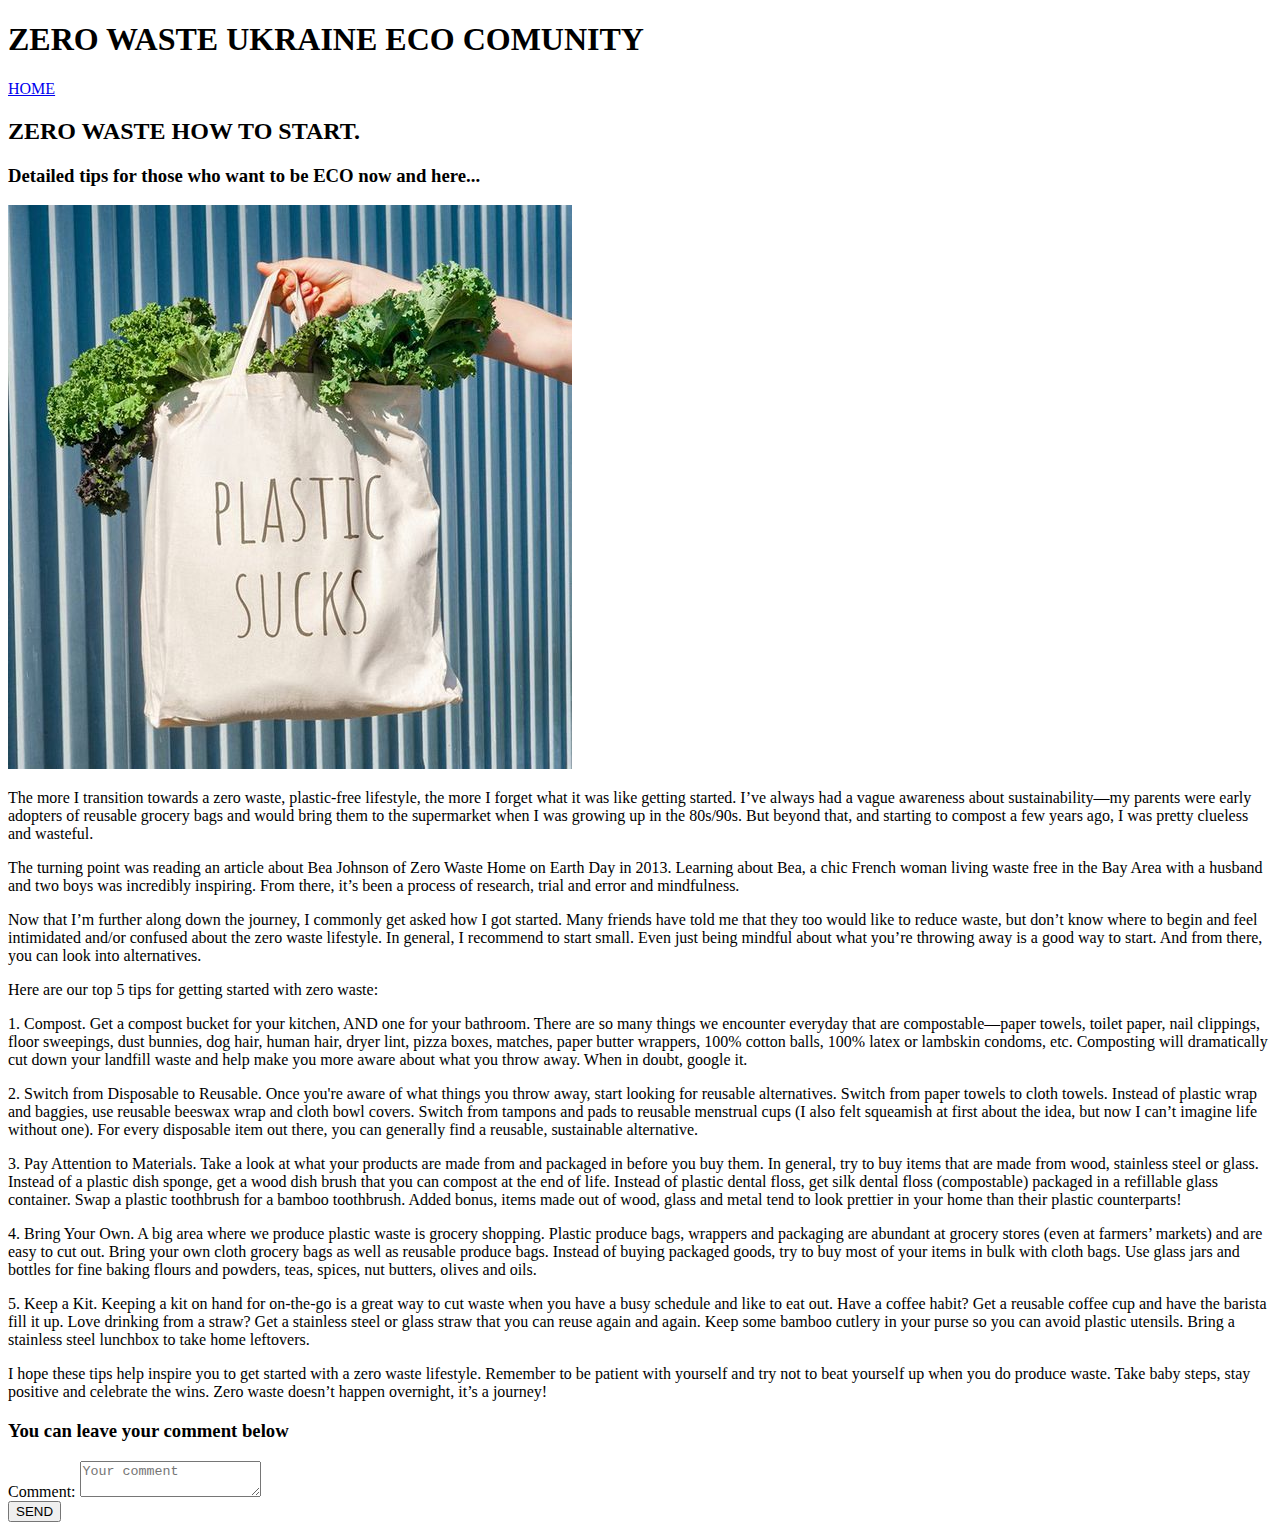
==== zero-waste-how-to-start.html @ 37746d54 "CSS edited" ====
<!DOCTYPE html>
<html lang="en">
<head>
    <meta charset="UTF-8">
    <meta name="viewport" content="width=device-width, initial-scale=1.0">
    <meta http-equiv="X-UA-Compatible" content="ie=edge">
    <title>Zero Waste. How to start</title>
</head>
<body>
     <header id="home">
        <h1>ZERO WASTE UKRAINE ECO COMUNITY</h1>
     <nav>
         <a href="index.html">HOME</a>
     </nav>
     </header>
     <section>
         <h2>ZERO WASTE HOW TO START.</h2>
         <h3>Detailed tips for those who want to be ECO now and here...</h3>
         <img src="img/plastic-sucks-eco-bag.jpg" alt="eco bag 'plastic sucks'">
         <p>The more I transition towards a zero waste, plastic-free lifestyle, the more I forget what it was like getting started. I’ve always had a vague awareness about sustainability—my parents were early adopters of reusable grocery bags and would bring them to the supermarket when I was growing up in the 80s/90s. But beyond that, and starting to compost a few years ago, I was pretty clueless and wasteful.</p>
         <p>The turning point was reading an article about Bea Johnson of Zero Waste Home on Earth Day in 2013. Learning about Bea, a chic French woman living waste free in the Bay Area with a husband and two boys was incredibly inspiring. From there, it’s been a process of research, trial and error and mindfulness.</p>
         <p>Now that I’m further along down the journey, I commonly get asked how I got started. Many friends have told me that they too would like to reduce waste, but don’t know where to begin and feel intimidated and/or confused about the zero waste lifestyle. In general, I recommend to start small. Even just being mindful about what you’re throwing away is a good way to start. And from there, you can look into alternatives.</p>
         <p>Here are our top 5 tips for getting started with zero waste:</p>
         <p>1. Compost. Get a compost bucket for your kitchen, AND one for your bathroom. There are so many things we encounter everyday that are compostable—paper towels, toilet paper, nail clippings, floor sweepings, dust bunnies, dog hair, human hair, dryer lint, pizza boxes, matches, paper butter wrappers, 100% cotton balls, 100% latex or lambskin condoms, etc. Composting will dramatically cut down your landfill waste and help make you more aware about what you throw away. When in doubt, google it. </p>
         <p>2. Switch from Disposable to Reusable. Once you're aware of what things you throw away, start looking for reusable alternatives. Switch from paper towels to cloth towels. Instead of plastic wrap and baggies, use reusable beeswax wrap and cloth bowl covers. Switch from tampons and pads to reusable menstrual cups (I also felt squeamish at first about the idea, but now I can’t imagine life without one). For every disposable item out there, you can generally find a reusable, sustainable alternative. </p>
         <p>3. Pay Attention to Materials. Take a look at what your products are made from and packaged in before you buy them. In general, try to buy items that are made from wood, stainless steel or glass. Instead of a plastic dish sponge, get a wood dish brush that you can compost at the end of life. Instead of plastic dental floss, get silk dental floss (compostable) packaged in a refillable glass container. Swap a plastic toothbrush for a bamboo toothbrush. Added bonus, items made out of wood, glass and metal tend to look prettier in your home than their plastic counterparts!</p>
         <p>4. Bring Your Own. A big area where we produce plastic waste is grocery shopping. Plastic produce bags, wrappers and packaging are abundant at grocery stores (even at farmers’ markets) and are easy to cut out. Bring your own cloth grocery bags as well as reusable produce bags. Instead of buying packaged goods, try to buy most of your items in bulk with cloth bags. Use glass jars and bottles for fine baking flours and powders, teas, spices, nut butters, olives and oils. </p>
         <p>5. Keep a Kit. Keeping a kit on hand for on-the-go is a great way to cut waste when you have a busy schedule and like to eat out. Have a coffee habit? Get a reusable coffee cup and have the barista fill it up. Love drinking from a straw? Get a stainless steel or glass straw that you can reuse again and again. Keep some bamboo cutlery in your purse so you can avoid plastic utensils. Bring a stainless steel lunchbox to take home leftovers. </p>
         <p>I hope these tips help inspire you to get started with a zero waste lifestyle. Remember to be patient with yourself and try not to beat yourself up when you do produce waste. Take baby steps, stay positive and celebrate the wins. Zero waste doesn’t happen overnight, it’s a journey!</p>
     </section>
     <section>
         <h3>You can leave your comment below</h3>
         <form action="https://formspree.io/xbjolnvg" method="POST">
         <label>Comment:
         <textarea id="comment" placeholder="Your comment" name="Your comment"></textarea>
         </label>
         <br>
         <div class="button">
         <button type="submit">SEND</button>
         </div>
         </form>
     </section>
</body>
</html>
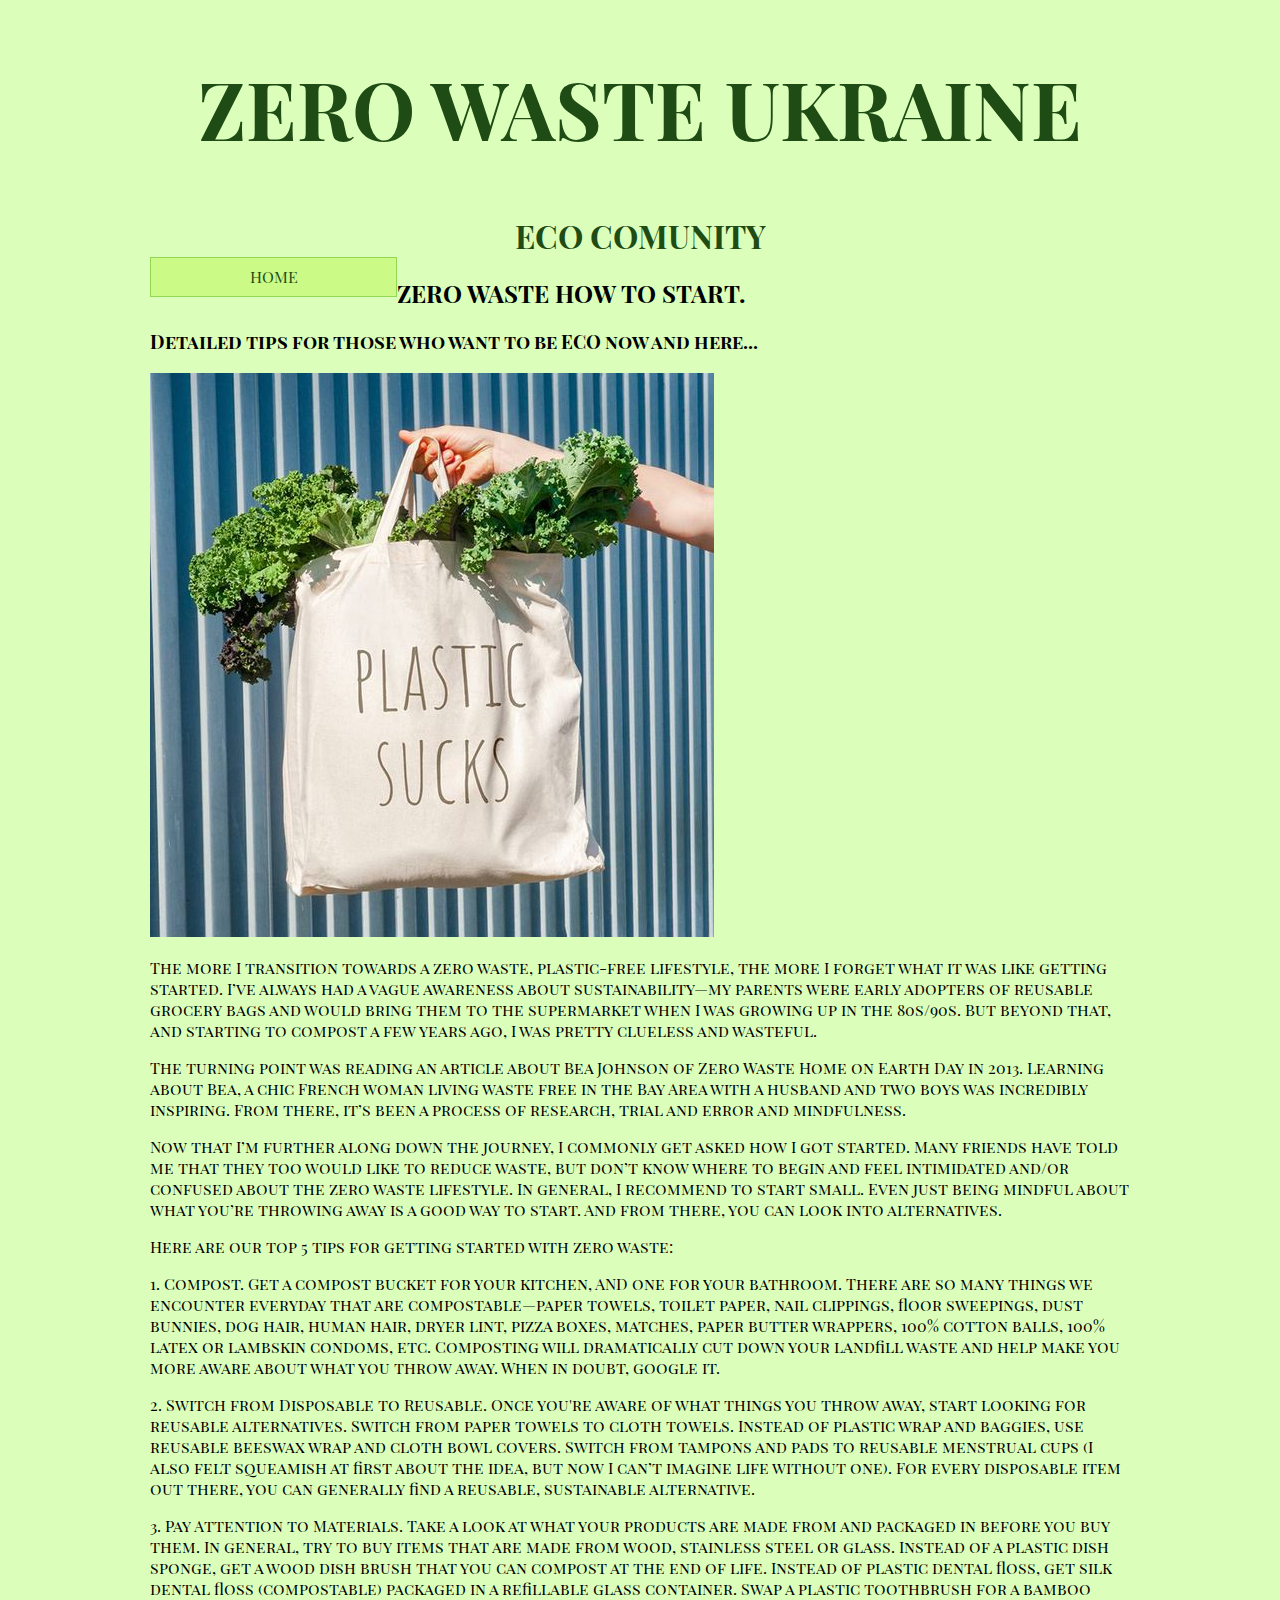
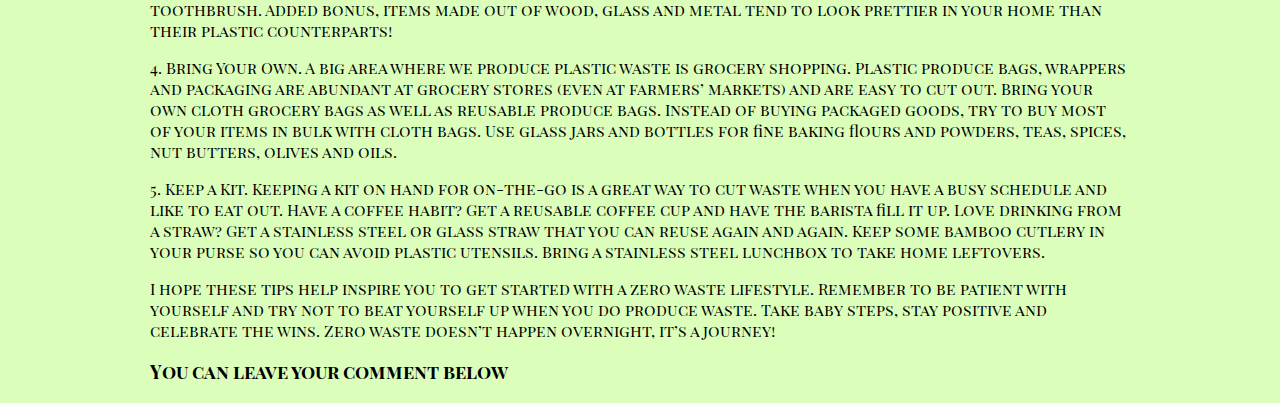
==== commit 0c551afb: "Article page css added" ====
--- a/zero-waste-how-to-start.html
+++ b/zero-waste-how-to-start.html
@@ -5,10 +5,15 @@
     <meta name="viewport" content="width=device-width, initial-scale=1.0">
     <meta http-equiv="X-UA-Compatible" content="ie=edge">
     <title>Zero Waste. How to start</title>
+    <link rel="shortcut icon" href="img/eco.ico" />
+    <link rel="stylesheet" href="css/zero-waste-how-to-start.css">
 </head>
 <body>
-     <header id="home">
-        <h1>ZERO WASTE UKRAINE ECO COMUNITY</h1>
+<div id="fb-root"></div>
+<script async defer crossorigin="anonymous" src="https://connect.facebook.net/ru_RU/sdk.js#xfbml=1&version=v6.0"></script>
+     <h1 class="logo">ZERO WASTE UKRAINE</h1>
+        <h1 class="under-logo">ECO COMUNITY</h1>
+        <div class="clock"></div>
      <nav>
          <a href="index.html">HOME</a>
      </nav>
@@ -30,15 +35,7 @@
      </section>
      <section>
          <h3>You can leave your comment below</h3>
-         <form action="https://formspree.io/xbjolnvg" method="POST">
-         <label>Comment:
-         <textarea id="comment" placeholder="Your comment" name="Your comment"></textarea>
-         </label>
-         <br>
-         <div class="button">
-         <button type="submit">SEND</button>
-         </div>
-         </form>
+         <div class="fb-comments" data-href="https://mariia-soroka-new.github.io/main-project/zero-waste-how-to-start.html" data-numposts="5"></div>
      </section>
 </body>
 </html>--- a/css/zero-waste-how-to-start.css
+++ b/css/zero-waste-how-to-start.css
@@ -0,0 +1,51 @@
+@import url('https://fonts.googleapis.com/css?family=Playfair+Display+SC:400,700&display=swap');
+@import url('https://fonts.googleapis.com/css?family=Cambay:400,700&display=swap');
+
+:root {
+    --main-color: #1f4c14;
+    font-family: 'Playfair Display SC';
+}
+
+body {
+    background-color: #dbffbb;
+    max-width: 980px;
+    margin: auto;
+}
+
+main {
+    display: flex;
+    flex-direction: column;
+    margin: 20px 0;
+}
+.logo {
+    font-size: 5rem;
+    text-transform: uppercase;
+    text-align: center;
+    color: var(--main-color);
+    font-family: 'Playfair Display SC', bold;
+}
+
+.under-logo {
+    font-size: 2rem;
+    text-transform: uppercase;
+    text-align: center;
+    color: var(--main-color);
+    font-family: 'Playfair Display SC';
+    margin: auto;
+    padding: 0;
+}
+
+nav a {
+  display: flex;
+  text-transform: uppercase;
+  text-decoration: none;
+  color: var(--main-color);
+  float: left;
+  border: 1px solid #91d855;
+  background: #cbfa86;
+  padding: 1ex 12ex;
+}
+
+nav a:hover {
+    background: #91d855;
+}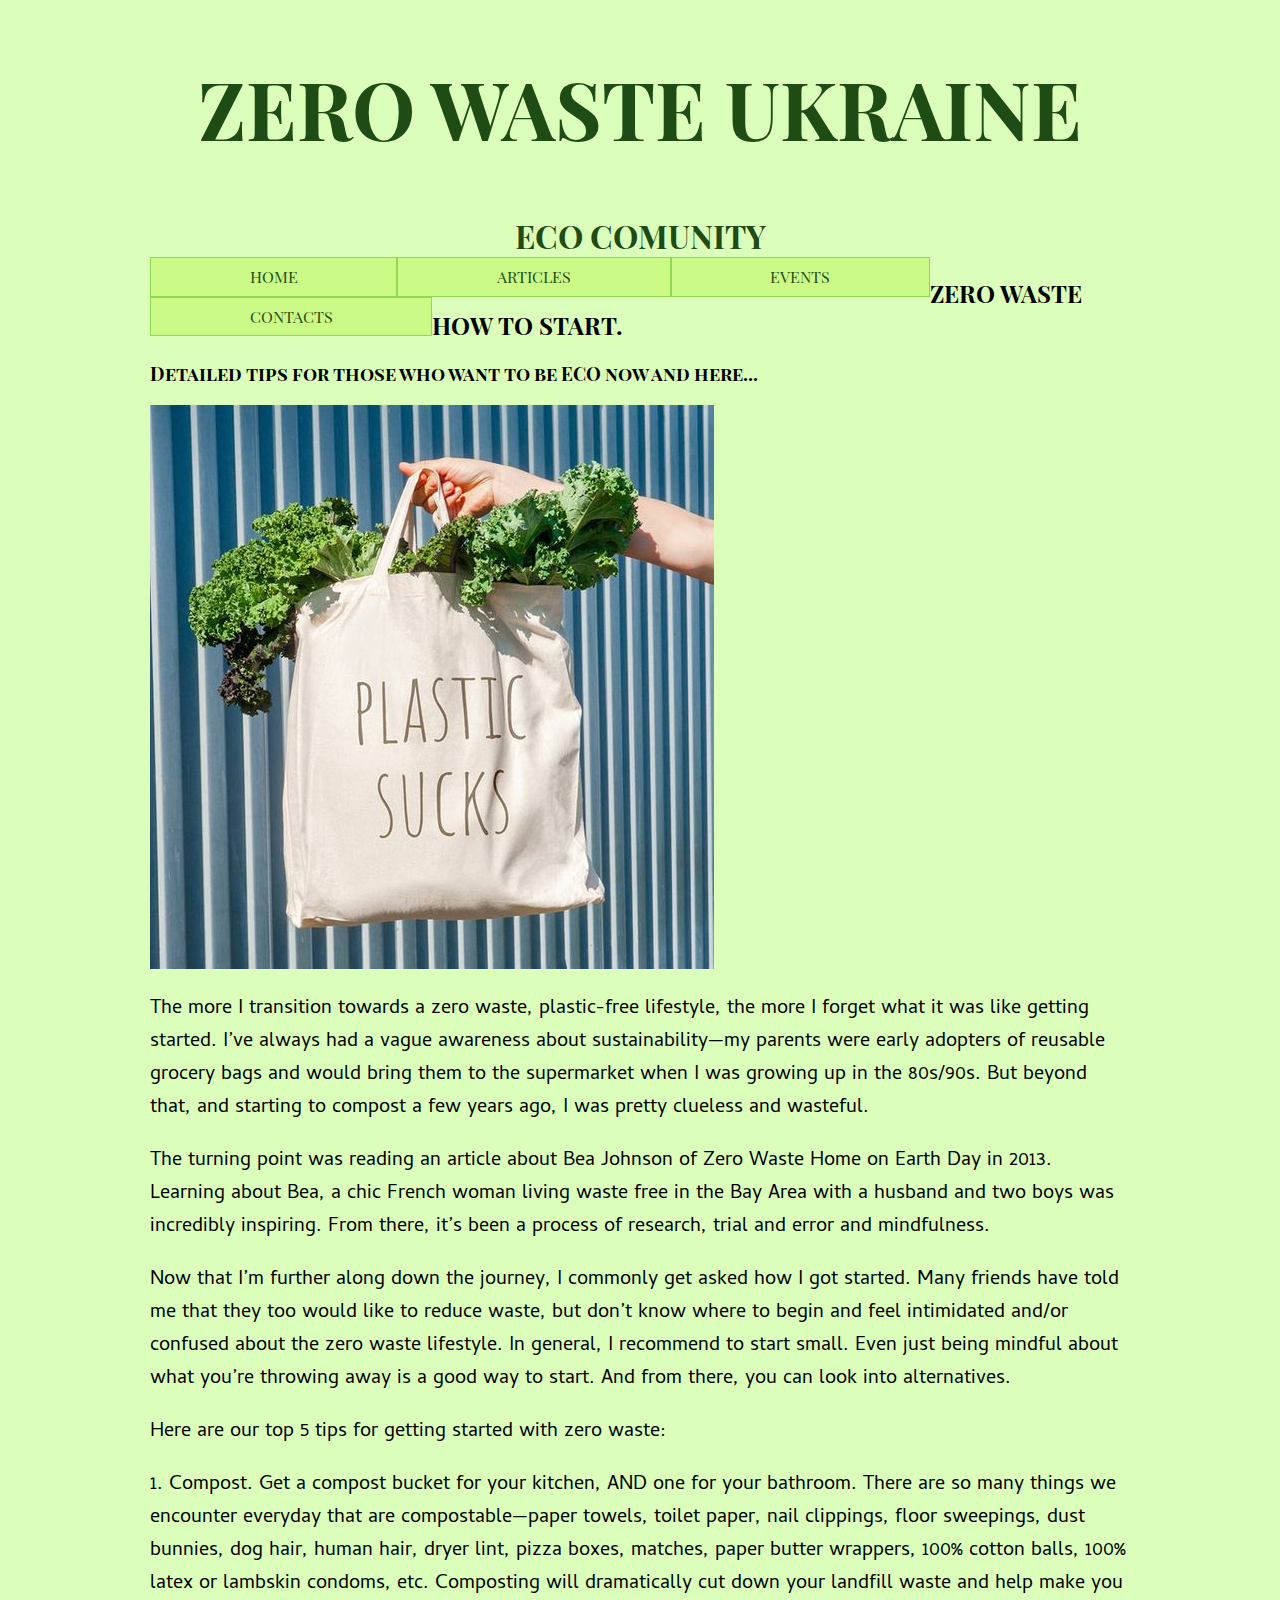
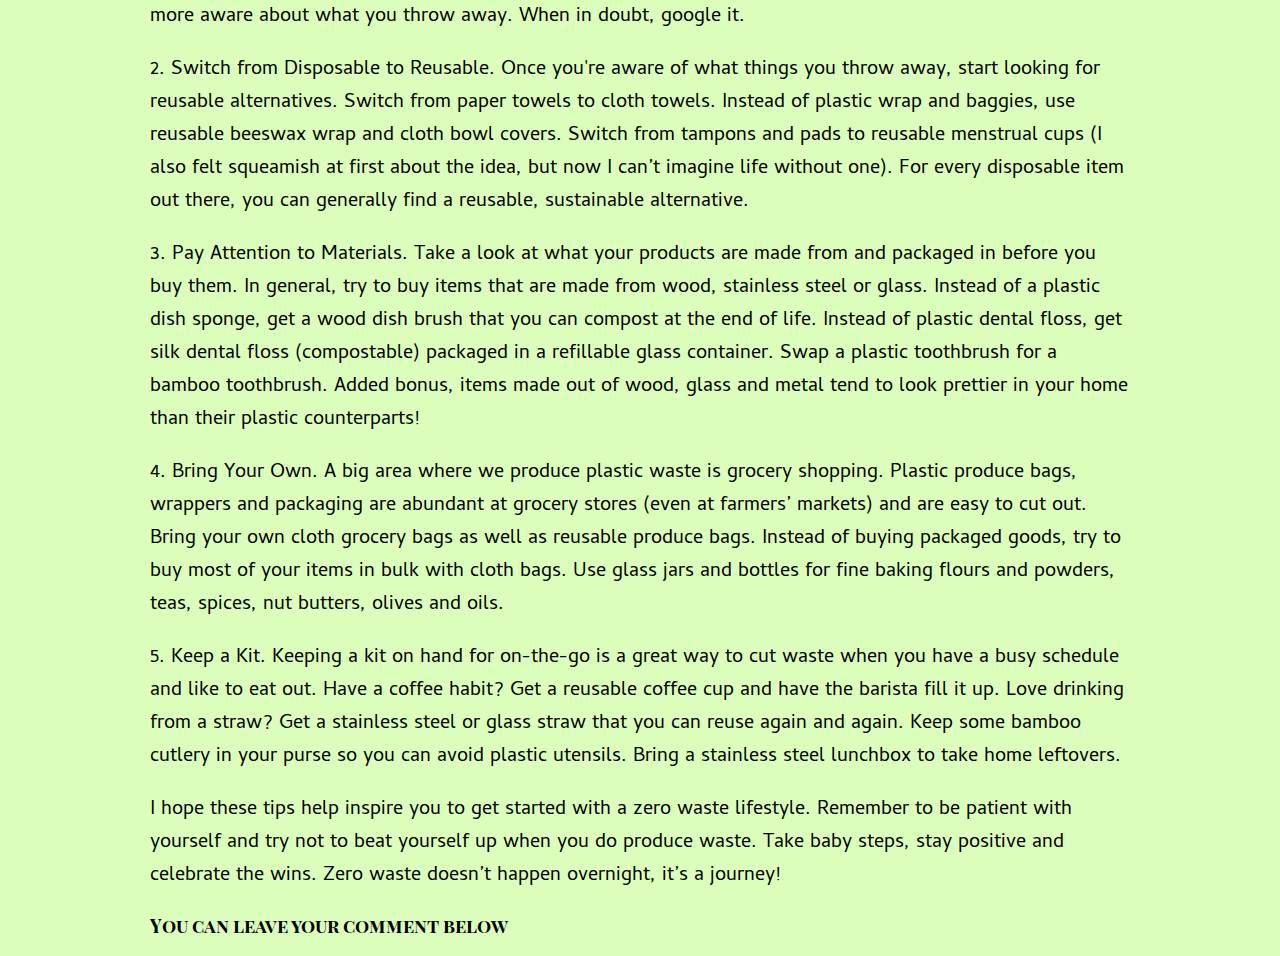
==== commit afd75f6b: "changed" ====
--- a/zero-waste-how-to-start.html
+++ b/zero-waste-how-to-start.html
@@ -16,6 +16,9 @@
         <div class="clock"></div>
      <nav>
          <a href="index.html">HOME</a>
+         <a href="index.html">ARTICLES</a>
+         <a href="index.html">EVENTS</a>
+         <a href="index.html">CONTACTS</a>
      </nav>
      </header>
      <section>
--- a/css/zero-waste-how-to-start.css
+++ b/css/zero-waste-how-to-start.css
@@ -37,6 +37,7 @@
 
 nav a {
   display: flex;
+  align-content: center;
   text-transform: uppercase;
   text-decoration: none;
   color: var(--main-color);
@@ -48,4 +49,9 @@
 
 nav a:hover {
     background: #91d855;
+}
+
+section p {
+    font-size: 1.25rem;
+    font-family: 'Cambay';
 }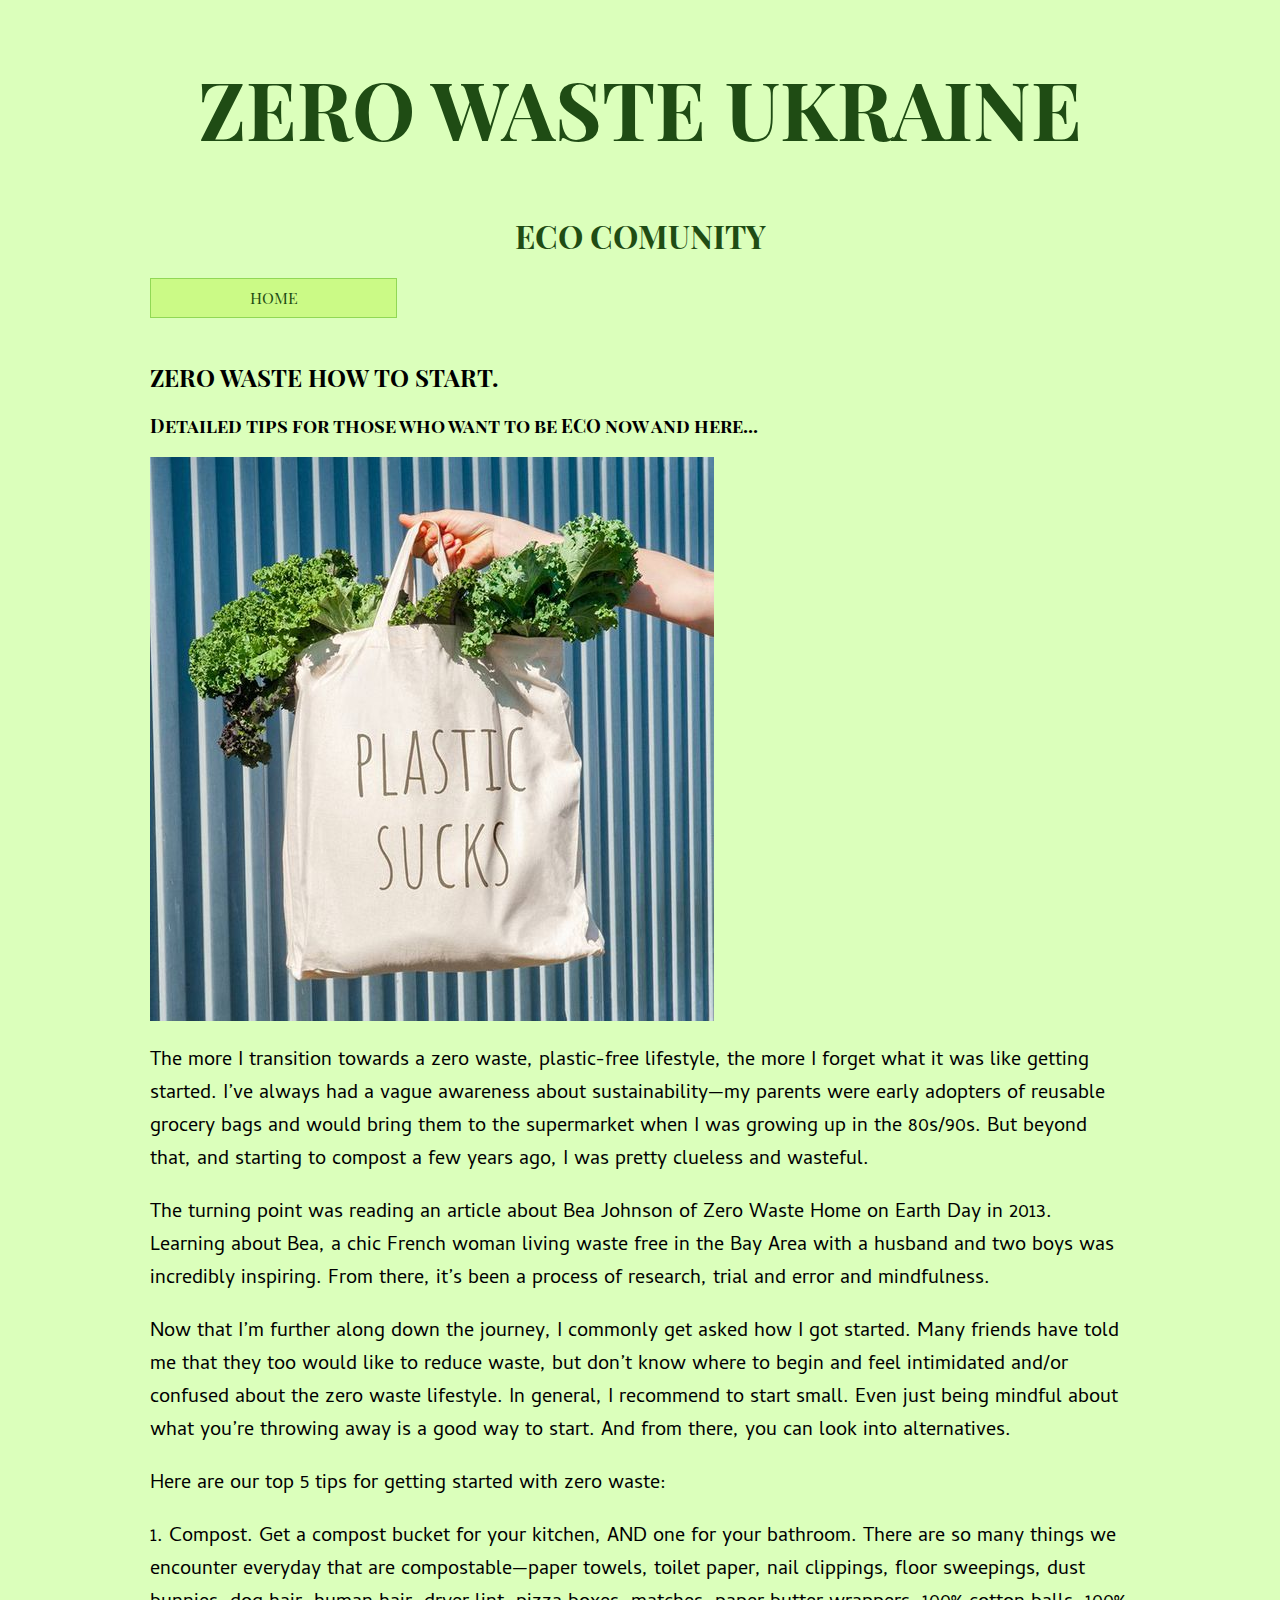
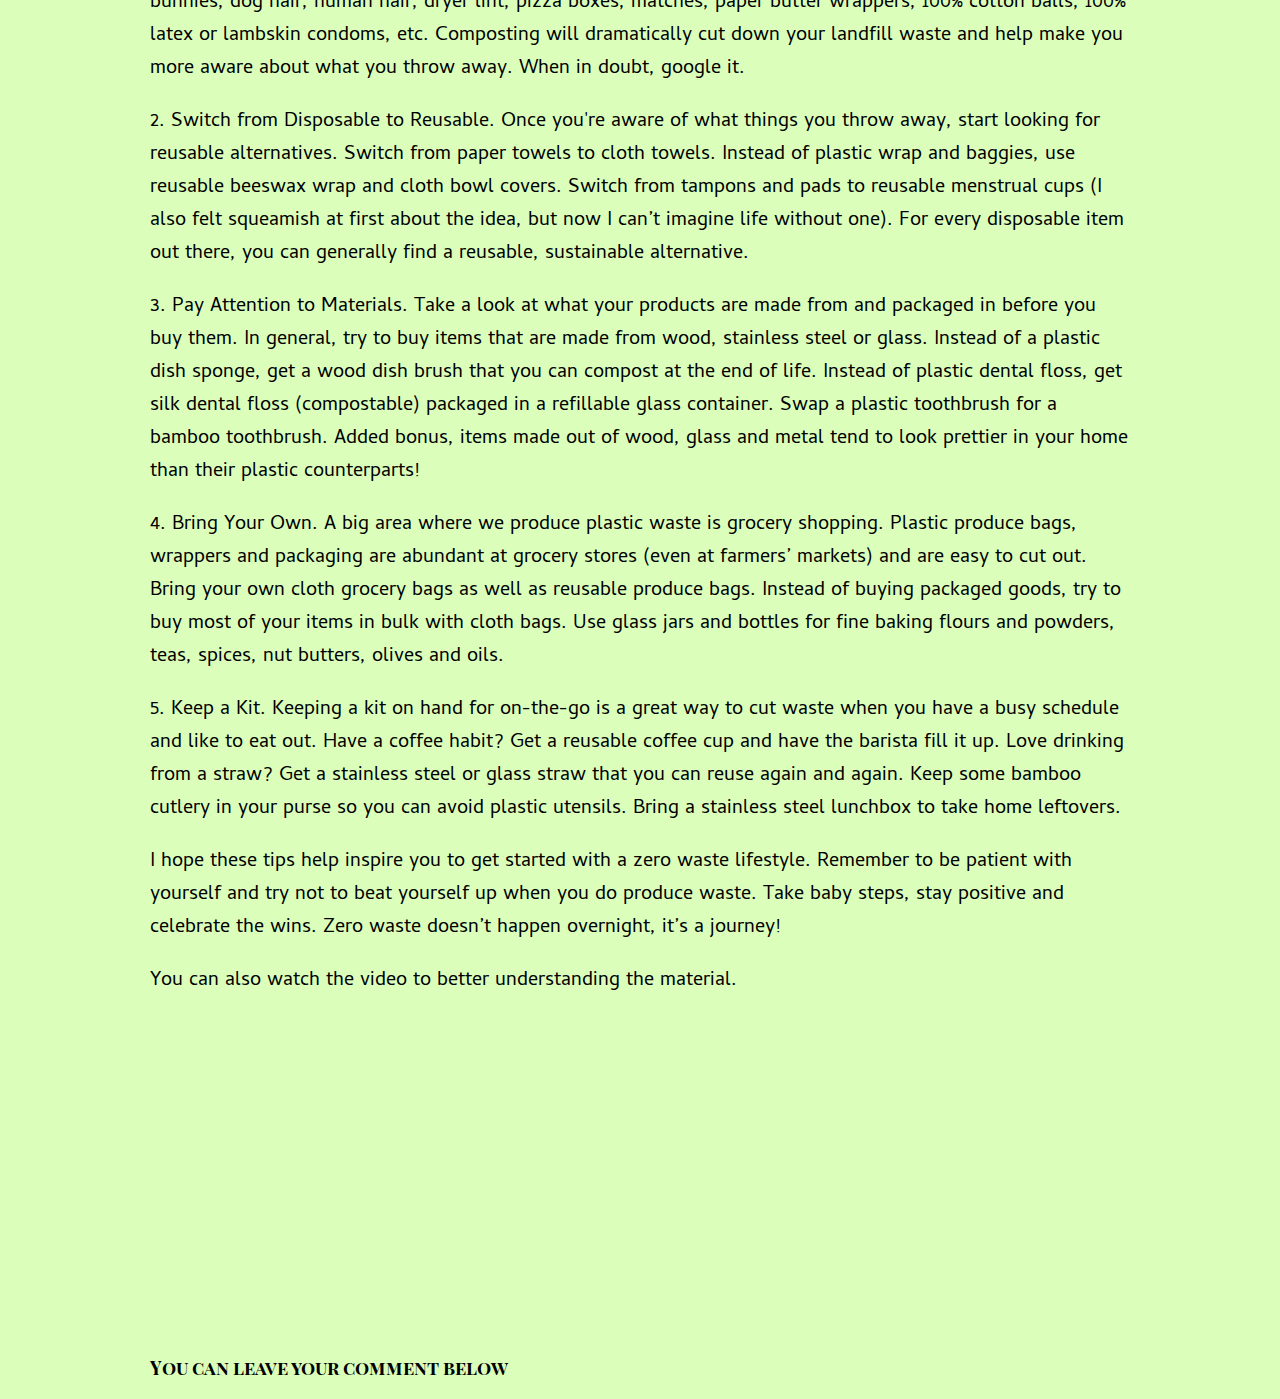
==== commit 61659ce8: "final" ====
--- a/zero-waste-how-to-start.html
+++ b/zero-waste-how-to-start.html
@@ -13,15 +13,14 @@
 <script async defer crossorigin="anonymous" src="https://connect.facebook.net/ru_RU/sdk.js#xfbml=1&version=v6.0"></script>
      <h1 class="logo">ZERO WASTE UKRAINE</h1>
         <h1 class="under-logo">ECO COMUNITY</h1>
-        <div class="clock"></div>
+     <br>
      <nav>
          <a href="index.html">HOME</a>
-         <a href="index.html">ARTICLES</a>
-         <a href="index.html">EVENTS</a>
-         <a href="index.html">CONTACTS</a>
      </nav>
      </header>
      <section>
+     <br><br><br>
+         <button class="btn-top" title="GO UP">UP</button>
          <h2>ZERO WASTE HOW TO START.</h2>
          <h3>Detailed tips for those who want to be ECO now and here...</h3>
          <img src="img/plastic-sucks-eco-bag.jpg" alt="eco bag 'plastic sucks'">
@@ -35,10 +34,14 @@
          <p>4. Bring Your Own. A big area where we produce plastic waste is grocery shopping. Plastic produce bags, wrappers and packaging are abundant at grocery stores (even at farmers’ markets) and are easy to cut out. Bring your own cloth grocery bags as well as reusable produce bags. Instead of buying packaged goods, try to buy most of your items in bulk with cloth bags. Use glass jars and bottles for fine baking flours and powders, teas, spices, nut butters, olives and oils. </p>
          <p>5. Keep a Kit. Keeping a kit on hand for on-the-go is a great way to cut waste when you have a busy schedule and like to eat out. Have a coffee habit? Get a reusable coffee cup and have the barista fill it up. Love drinking from a straw? Get a stainless steel or glass straw that you can reuse again and again. Keep some bamboo cutlery in your purse so you can avoid plastic utensils. Bring a stainless steel lunchbox to take home leftovers. </p>
          <p>I hope these tips help inspire you to get started with a zero waste lifestyle. Remember to be patient with yourself and try not to beat yourself up when you do produce waste. Take baby steps, stay positive and celebrate the wins. Zero waste doesn’t happen overnight, it’s a journey!</p>
+         <p>You can also watch the video to better understanding the material.</p>
+         <iframe width="560" height="315" src="https://www.youtube.com/embed/OagTXWfaXEo" frameborder="0" allow="accelerometer; autoplay; encrypted-media; gyroscope; picture-in-picture" allowfullscreen></iframe>
      </section>
      <section>
          <h3>You can leave your comment below</h3>
          <div class="fb-comments" data-href="https://mariia-soroka-new.github.io/main-project/zero-waste-how-to-start.html" data-numposts="5"></div>
      </section>
+     <script src="https://cdnjs.cloudflare.com/ajax/libs/jquery/3.2.1/jquery.min.js"></script>
+     <script src="js/zero-waste-how-to-start.js"></script>
 </body>
 </html>--- a/css/zero-waste-how-to-start.css
+++ b/css/zero-waste-how-to-start.css
@@ -54,4 +54,25 @@
 section p {
     font-size: 1.25rem;
     font-family: 'Cambay';
-}+}
+
+.btn-top {
+    display: none;
+    position: fixed;
+    width: 150px;
+    bottom: 20px;
+    right: 20px;
+    z-index: 99;
+    font-size: 2em;
+    border: none;
+    outline: none;
+    background-color: #91d855;
+    color: #fff;
+    cursor: pointer;
+    padding: 15px 40px;
+    border-radius: 10px;
+}
+
+.btn-top:hover {
+    background-color: #1f4c14;
+}
